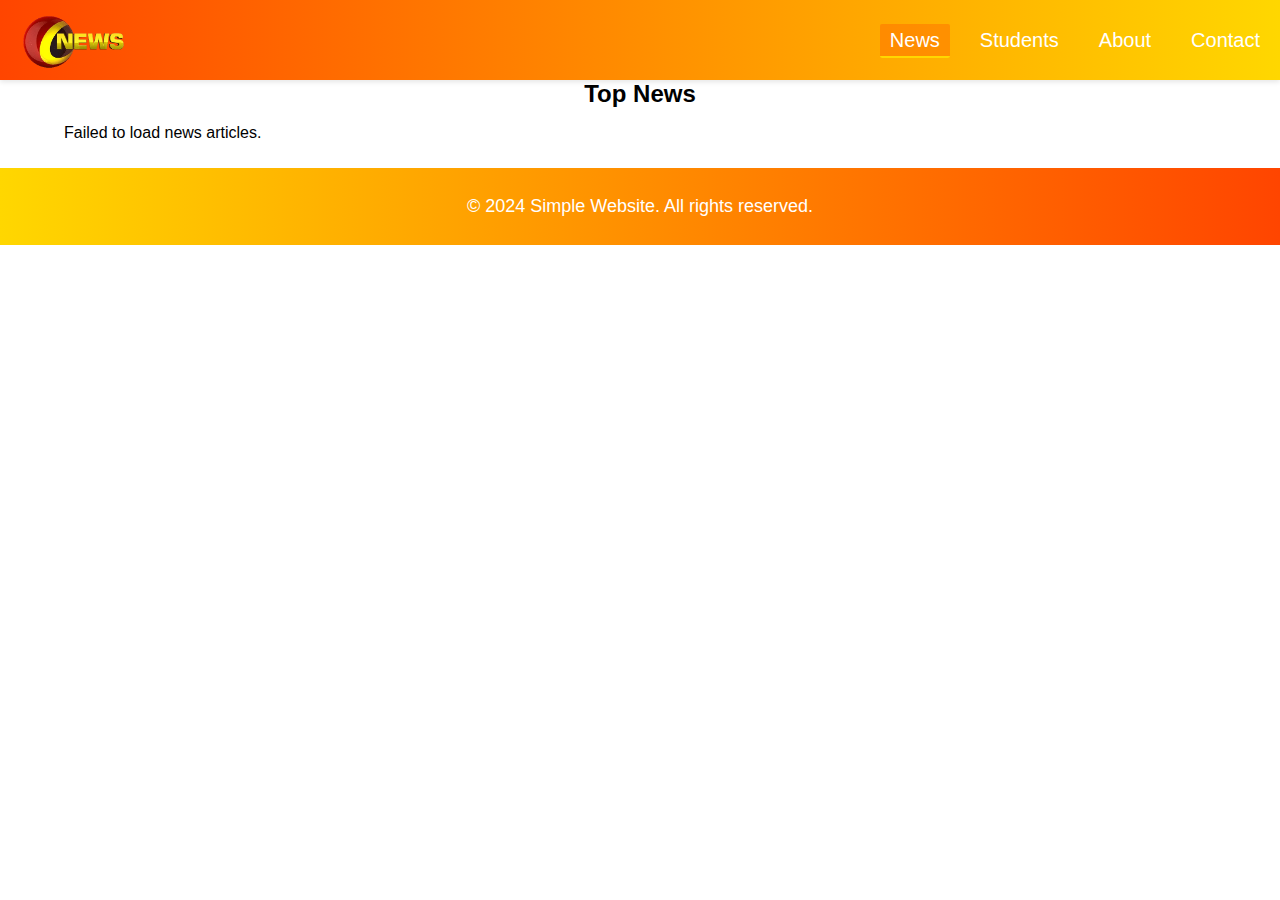
==== index.html @ 16f2a820 "build my awesome theme" ====
<!DOCTYPE html>
<html lang="en">

<head>
    <meta charset="UTF-8">
    <meta name="viewport" content="width=device-width, initial-scale=1.0">
    <title>My Theme</title>
    <link href="https://fonts.googleapis.com/css2?family=Roboto:wght@400;700&display=swap" rel="stylesheet">
    <style>
        body {
            font-family: 'Roboto', sans-serif;
        }

        button {
            background-color: #FFD700;
            color: white;
            padding: 8px 16px;
            border: none;
            border-radius: 5px;
            cursor: pointer;
            transition: background-color 0.3s;
        }
    </style>
    <link rel="stylesheet" href="styles.css">
</head>

<body>
    <!-- Header -->
    <header>

        <div class="logo">
            <img src="assets/logo.png" alt="Logo">
        </div>

        <nav>
            <ul>
                <li><a href="/" class="active">News</a></li>
                <li><a href="students.html">Students</a></li>
                <li><a href="about.html">About</a></li>
                <li><a href="contact.html">Contact</a></li>
            </ul>
        </nav>

    </header>

    <!-- Main Content -->
    <div class="container">
        <h2>Top News</h2>

        <div class="news-container" id="newsContainer">

        </div>

    </div>


    <!-- Footer -->
    <footer
        style="background-image: linear-gradient(to right, #ffd700, #ff4500); color: #fff; text-align: center; padding: 10px 5px; width: 100%; font-size: 18px;">
        <div class="container"
            style="width: 90%; margin: 0 auto; display: flex; justify-content: center; align-items: center;">
            <p>&copy; 2024 Simple Website. All rights reserved.</p>
        </div>
    </footer>

    <script src="scripts.js"></script>
</body>

</html>
---- styles.css ----
body {
    font-family: Arial, sans-serif;
    margin: 0;
    padding: 0;
    overflow-x: hidden;
}

*, *:before, *:after {
    box-sizing: border-box;
}

.container {
    width: 90%;
    margin: 0 auto;
    position: relative;
}

.container h2 {
    /* margin-top: 20px;
    margin-bottom: 10px; */
    text-align: center;
    margin: 0 !important;
    /* border-bottom: 1px solid black; */
}


.container .news-container{
    /* position:absolute; */
    top: 10px;
    margin-bottom: 10px;
    
}

/* Header */

header {
    background-image: linear-gradient(to right, #ff4500, #ffd700); 
    color: #fff;
    padding: 10px 0; 
    height: 80px; 
    display: flex;
    justify-content: space-between;
    align-items: center; 
    box-shadow: 0 2px 5px rgba(0, 0, 0, 0.1);
}

header .logo {
    padding: 0 20px;
    display: flex;
    align-items: center; 
}

header .logo img {
    height: 60px;
    width: auto; 
}

header nav {
    text-align: right;
    display: flex;
    align-items: center;
}

header nav ul {
    list-style: none;
    padding: 0;
    margin: 0;
    display: flex;
}

header nav ul li {
    margin: 0 10px; 
}

header nav ul li a {
    color: #fff;
    text-decoration: none;
    transition: color 0.3s;
    font-size: 20px; 
    padding: 5px 10px; 
    border-radius: 4px;
}

header nav ul li a:hover {
    background-color: rgba(220, 224, 3, 0.2); 
}

header nav ul li a.active {
    color: #ffffff; 
    background-color: rgba(255, 69, 0, 0.3); 
    border-bottom: 2px solid #FFD700; 
    border-radius: 2px;
}

@media (max-width: 425px) {
    header nav ul {
        flex-direction: column;
        width: 100%;
    }
    header nav ul li {
        text-align: center;
        width: 100%;
        list-style: none;
    }

    header nav ul li a {
        display: block;
        width: 100%;
    }
}

/* Body */

.news-container {
    display: grid;
    grid-template-columns: repeat(auto-fill, minmax(300px, 1fr));
    gap: 20px;
    /* padding: 10px; */
}

.news-item {
    border: 1px solid #ccc;
    border-radius: 8px;
    overflow: hidden;
    box-shadow: 0 2px 5px rgba(0,0,0,0.1);
}

.news-image img {
    width: 100%; 
    height: 200px; 
    object-fit: cover;
}

.news-content {
    padding: 10px;
}

.news-content h2 {
    font-size: 18px;
    margin-top: 0;
}

.news-content p {
    font-size: 14px;
    color: #666;
}

.news-content a {
    display: inline-block;
    margin-top: 10px;
    color: #0066cc;
    text-decoration: none;
}

/* students table */

table {
    width: 100%;
    border-collapse: collapse;
    margin-top: 20px;
    margin-bottom: 20px;
}
th, td {
    border: 1px solid #dddddd;
    text-align: left;
    padding: 8px;
}
th {
    background-color: #FFD700;
    color: white;
}
tr:nth-child(even) {
    background-color: #f2f2f2;
}
tr:hover {
    background-color: #c2a604;
}

/* about.html */
.bio-container {
    display: flex;
    flex-wrap: wrap;
    align-items: center;
    padding: 20px 0;
}

.bio-image img {
    width: 100%;
    max-width: 300px;
    height: auto;
    border-radius: 10px;
}

.bio-content {
    flex-grow: 1;
    padding-left: 20px;
}

.social-icons img {
    width: 40px;
    height: 40px;
    margin: 0 10px;
}

@media (max-width: 768px) {
    .bio-image, .bio-content {
        flex: 100%;
        max-width: 100%;
        padding: 10px 0;
    }

    .bio-content {
        padding-left: 0;
    }
}
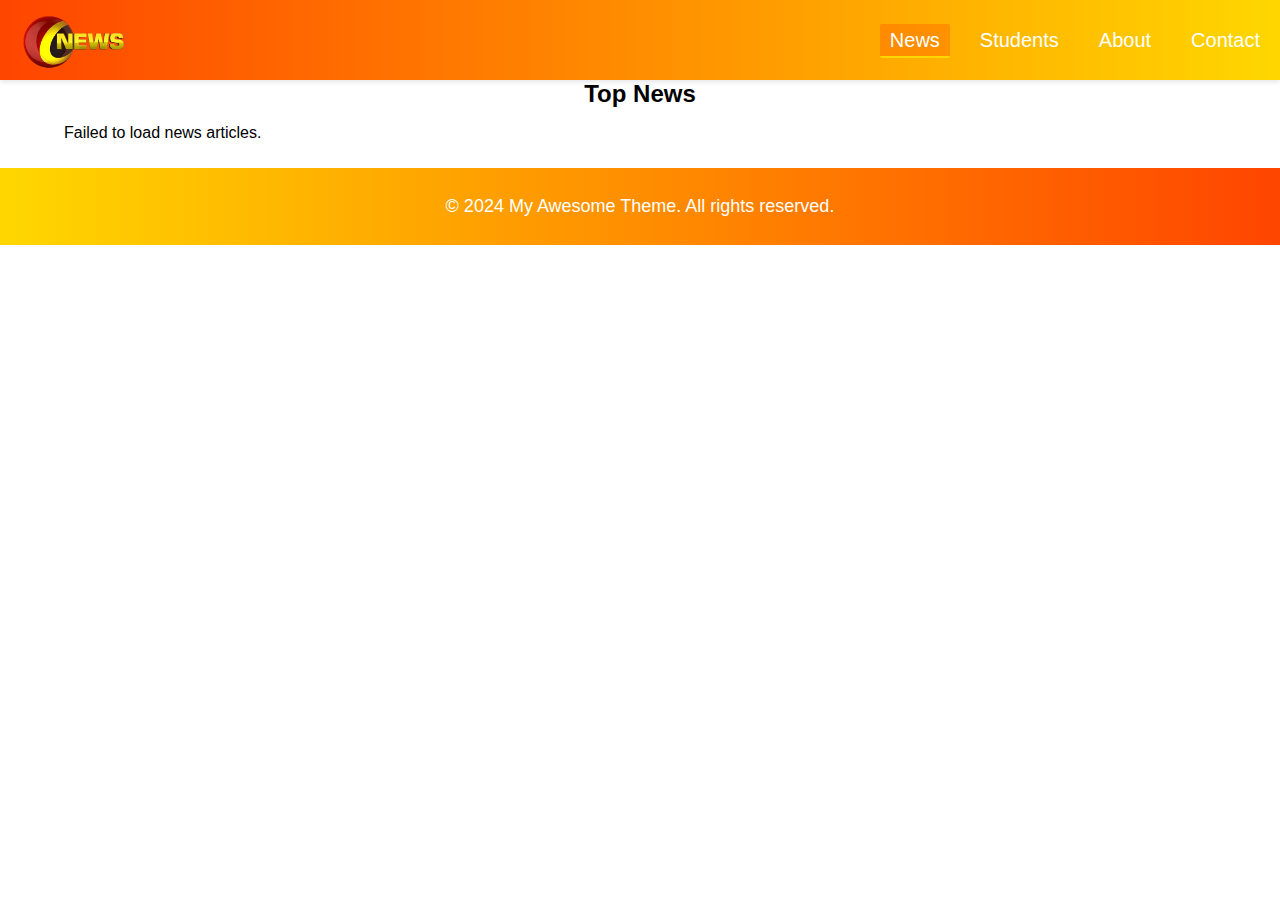
==== commit faacedb2: "update" ====
--- a/index.html
+++ b/index.html
@@ -21,7 +21,7 @@
             transition: background-color 0.3s;
         }
     </style>
-    <link rel="stylesheet" href="styles.css">
+    <link rel="stylesheet" href="assets/css/styles.css">
 </head>
 
 <body>
@@ -29,7 +29,7 @@
     <header>
 
         <div class="logo">
-            <img src="assets/logo.png" alt="Logo">
+            <img src="assets/images/logo.png" alt="Logo">
         </div>
 
         <nav>
@@ -59,11 +59,11 @@
         style="background-image: linear-gradient(to right, #ffd700, #ff4500); color: #fff; text-align: center; padding: 10px 5px; width: 100%; font-size: 18px;">
         <div class="container"
             style="width: 90%; margin: 0 auto; display: flex; justify-content: center; align-items: center;">
-            <p>&copy; 2024 Simple Website. All rights reserved.</p>
+            <p>&copy; 2024 My Awesome Theme. All rights reserved.</p>
         </div>
     </footer>
 
-    <script src="scripts.js"></script>
+    <script src="assets/js/scripts.js"></script>
 </body>
 
 </html>--- a/assets/css/styles.css
+++ b/assets/css/styles.css
@@ -0,0 +1,220 @@
+body {
+    font-family: Arial, sans-serif;
+    margin: 0;
+    padding: 0;
+    overflow-x: hidden;
+}
+
+*, *:before, *:after {
+    box-sizing: border-box;
+}
+
+.container {
+    width: 90%;
+    margin: 0 auto;
+    position: relative;
+}
+
+.container h2 {
+    text-align: center;
+    margin: 0 !important;
+    /* border-bottom: 1px solid black; */
+}
+
+
+.container .news-container {
+    /* position:absolute; */
+    top: 10px;
+    margin-bottom: 10px;
+
+}
+
+/* Header */
+
+header {
+    background-image: linear-gradient(to right, #ff4500, #ffd700);
+    color: #fff;
+    padding: 10px 0;
+    height: 80px;
+    display: flex;
+    justify-content: space-between;
+    align-items: center;
+    box-shadow: 0 2px 5px rgba(0, 0, 0, 0.1);
+}
+
+header .logo {
+    padding: 0 20px;
+    display: flex;
+    align-items: center;
+}
+
+header .logo img {
+    height: 60px;
+    width: auto;
+}
+
+header nav {
+    text-align: right;
+    display: flex;
+    align-items: center;
+}
+
+header nav ul {
+    list-style: none;
+    padding: 0;
+    margin: 0;
+    display: flex;
+}
+
+header nav ul li {
+    margin: 0 10px;
+}
+
+header nav ul li a {
+    color: #fff;
+    text-decoration: none;
+    transition: color 0.3s;
+    font-size: 20px;
+    padding: 5px 10px;
+    border-radius: 4px;
+}
+
+header nav ul li a:hover {
+    background-color: rgba(220, 224, 3, 0.2);
+}
+
+header nav ul li a.active {
+    color: #ffffff;
+    background-color: rgba(255, 69, 0, 0.3);
+    border-bottom: 2px solid #FFD700;
+    border-radius: 2px;
+}
+
+@media (max-width: 425px) {
+    header nav ul {
+        flex-direction: column;
+        width: 100%;
+    }
+
+    header nav ul li {
+        text-align: center;
+        width: 100%;
+        list-style: none;
+    }
+
+    header nav ul li a {
+        display: block;
+        width: 100%;
+    }
+}
+
+/* Body */
+
+.news-container {
+    display: grid;
+    grid-template-columns: repeat(auto-fill, minmax(300px, 1fr));
+    gap: 20px;
+    /* padding: 10px; */
+}
+
+.news-item {
+    border: 1px solid #ccc;
+    border-radius: 8px;
+    overflow: hidden;
+    box-shadow: 0 2px 5px rgba(0, 0, 0, 0.1);
+}
+
+.news-image img {
+    width: 100%;
+    height: 200px;
+    object-fit: cover;
+}
+
+.news-content {
+    padding: 10px;
+}
+
+.news-content h2 {
+    font-size: 18px;
+    margin-top: 0;
+}
+
+.news-content p {
+    font-size: 14px;
+    color: #666;
+}
+
+.news-content a {
+    display: inline-block;
+    margin-top: 10px;
+    color: #0066cc;
+    text-decoration: none;
+}
+
+/* students table */
+
+table {
+    width: 100%;
+    border-collapse: collapse;
+    margin-top: 20px;
+    margin-bottom: 20px;
+}
+
+th, td {
+    border: 1px solid #dddddd;
+    text-align: left;
+    padding: 8px;
+}
+
+th {
+    background-color: #FFD700;
+    color: white;
+}
+
+tr:nth-child(even) {
+    background-color: #f2f2f2;
+}
+
+tr:hover {
+    background-color: #c2a604;
+}
+
+/* about.html */
+.bio-container {
+    display: flex;
+    flex-wrap: wrap;
+    align-items: center;
+    padding: 20px 0;
+}
+
+.bio-image img {
+    width: 100%;
+    max-width: 300px;
+    height: auto;
+    border-radius: 10px;
+}
+
+.bio-content {
+    flex-grow: 1;
+    padding-left: 20px;
+}
+
+.social-icons img {
+    width: 40px;
+    height: 40px;
+    margin: 0 10px;
+}
+
+@media (max-width: 768px) {
+    .bio-image, .bio-content {
+        flex: 100%;
+        max-width: 100%;
+        padding: 10px 0;
+    }
+
+    .bio-content {
+        padding-left: 0;
+    }
+}
+
+
